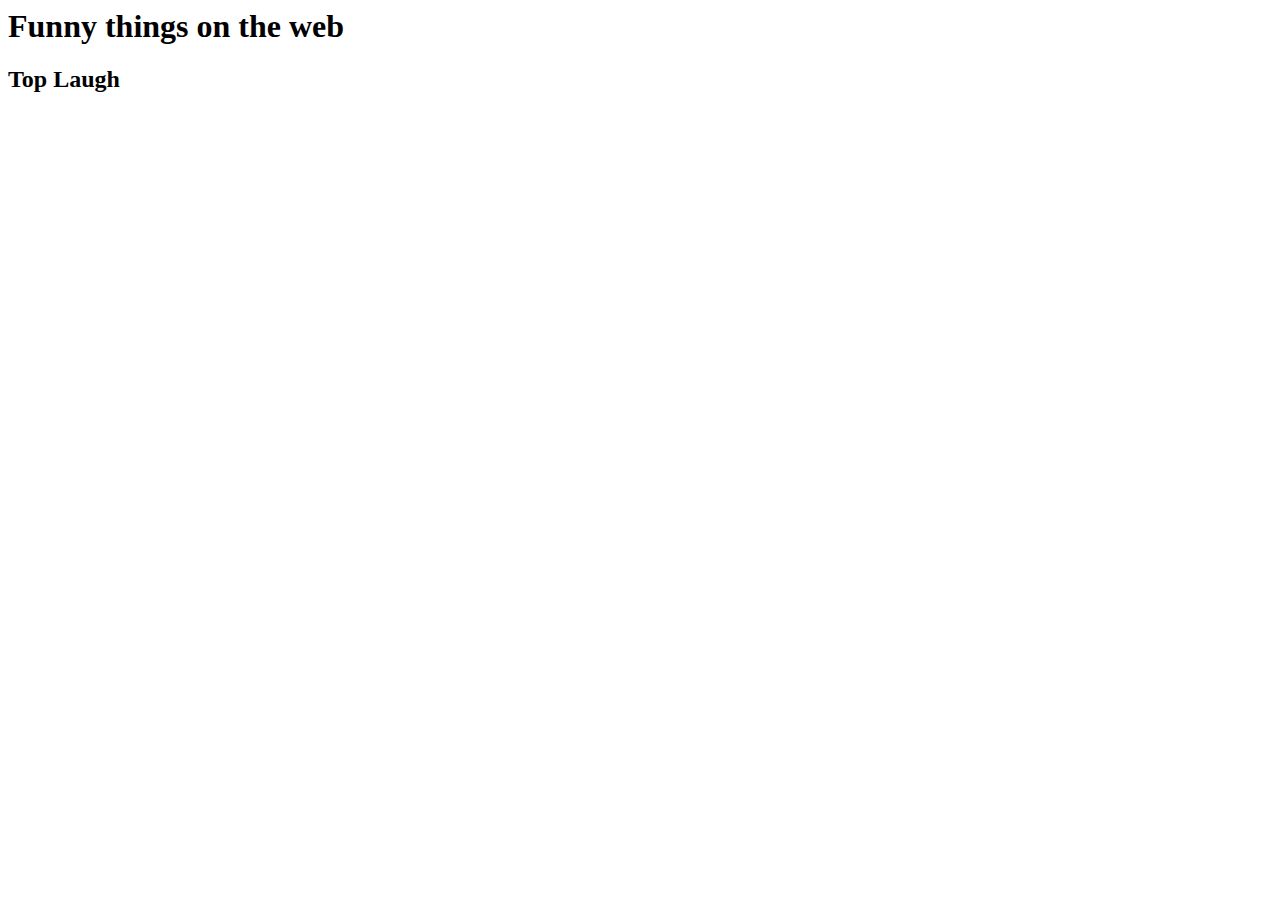
==== amuse.html @ e304c4d6 "Create amuse.html" ====
<!DOCTYPE htm>
<html lang="en">
  <head>
    <meta charset="UTF-8">
    <title>The Internet is Amusing</title>
  </head>
  <body>
    <h1>Funny things on the web</h1>
    <section>
      <h2>Top Laugh</h2>
      <p></p>
    </section>
  </body>
</html>
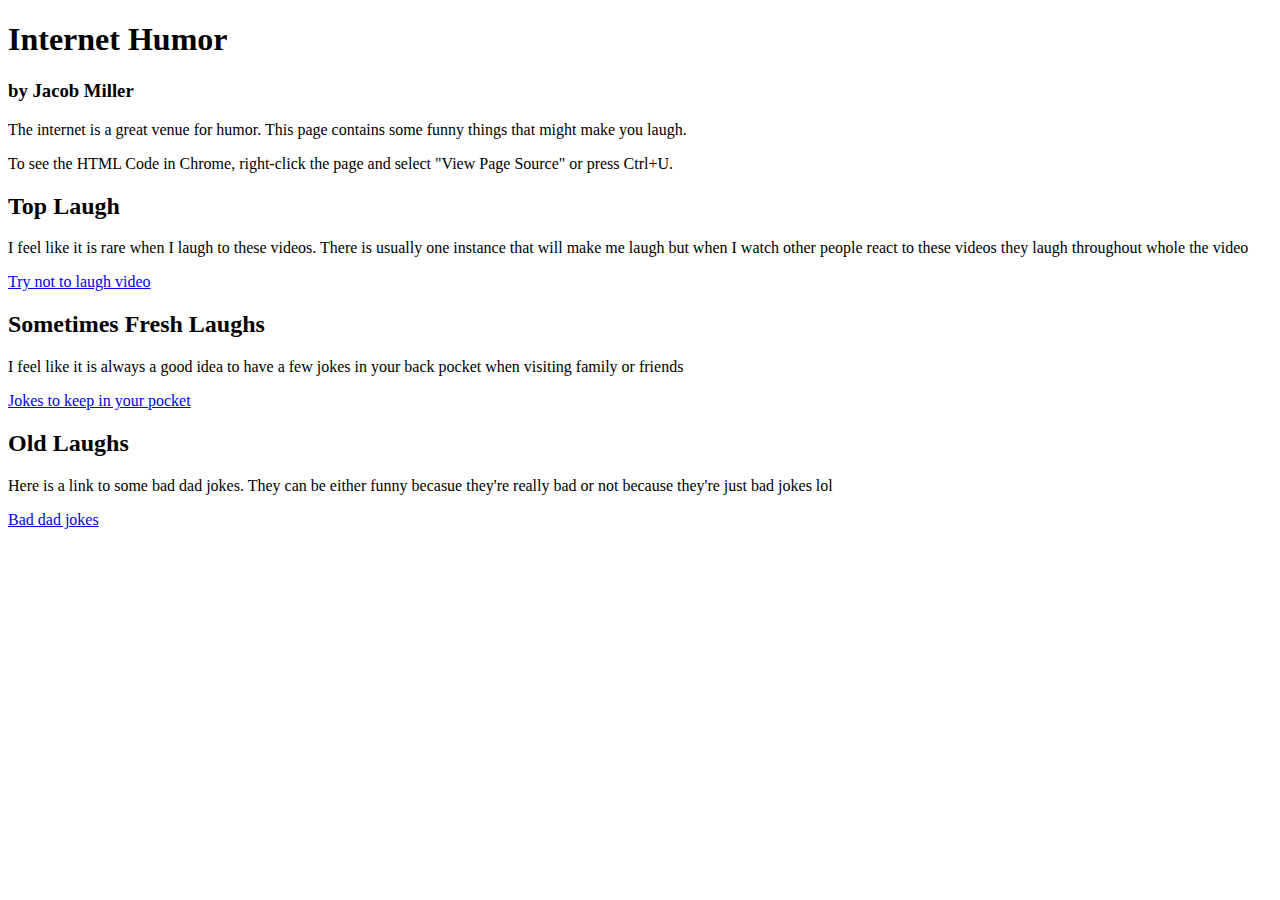
==== commit e997856f: "Update amuse.html" ====
--- a/amuse.html
+++ b/amuse.html
@@ -1,14 +1,25 @@
-<!DOCTYPE htm>
+<!DOCTYPE html>
 <html lang="en">
-  <head>
-    <meta charset="UTF-8">
-    <title>The Internet is Amusing</title>
-  </head>
-  <body>
-    <h1>Funny things on the web</h1>
-    <section>
-      <h2>Top Laugh</h2>
-      <p></p>
-    </section>
-  </body>
+    <head>
+        <meta charset="UTF-8">
+        <title>Amuse Me</title>
+    </head>
+    <body>
+        <h1>Internet Humor</h1>
+        <h3>by Jacob Miller</h3>
+        <p>The internet is a great venue for humor.  This page contains some funny things that might make you laugh.</p>
+        <p>To see the HTML Code in Chrome, right-click the page and select "View Page Source" or press Ctrl+U.</p>
+
+        <h2>Top Laugh</h2>
+        <p>I feel like it is rare when I laugh to these videos. There is usually one instance that will make me laugh but when I watch other people react to these videos they laugh throughout whole the video</p>
+        <a href="https://www.youtube.com/watch?v=268scEdtxYw">Try not to laugh video</a>
+
+        <h2><strong>Sometimes</strong> Fresh Laughs</h2>
+        <p>I feel like it is always a good idea to have a few jokes in your back pocket when visiting family or friends</p>
+        <a href="https://www.skiptomylou.org/funny-jokes/">Jokes to keep in your pocket</a>
+
+        <h2>Old Laughs</h2>
+        <p>Here is a link to some bad dad jokes. They can be either funny becasue they're really bad or not because they're just bad jokes lol</p>
+        <a href="https://laffgaff.com/bad-dad-jokes/">Bad dad jokes</a>
+    </body>
 </html>
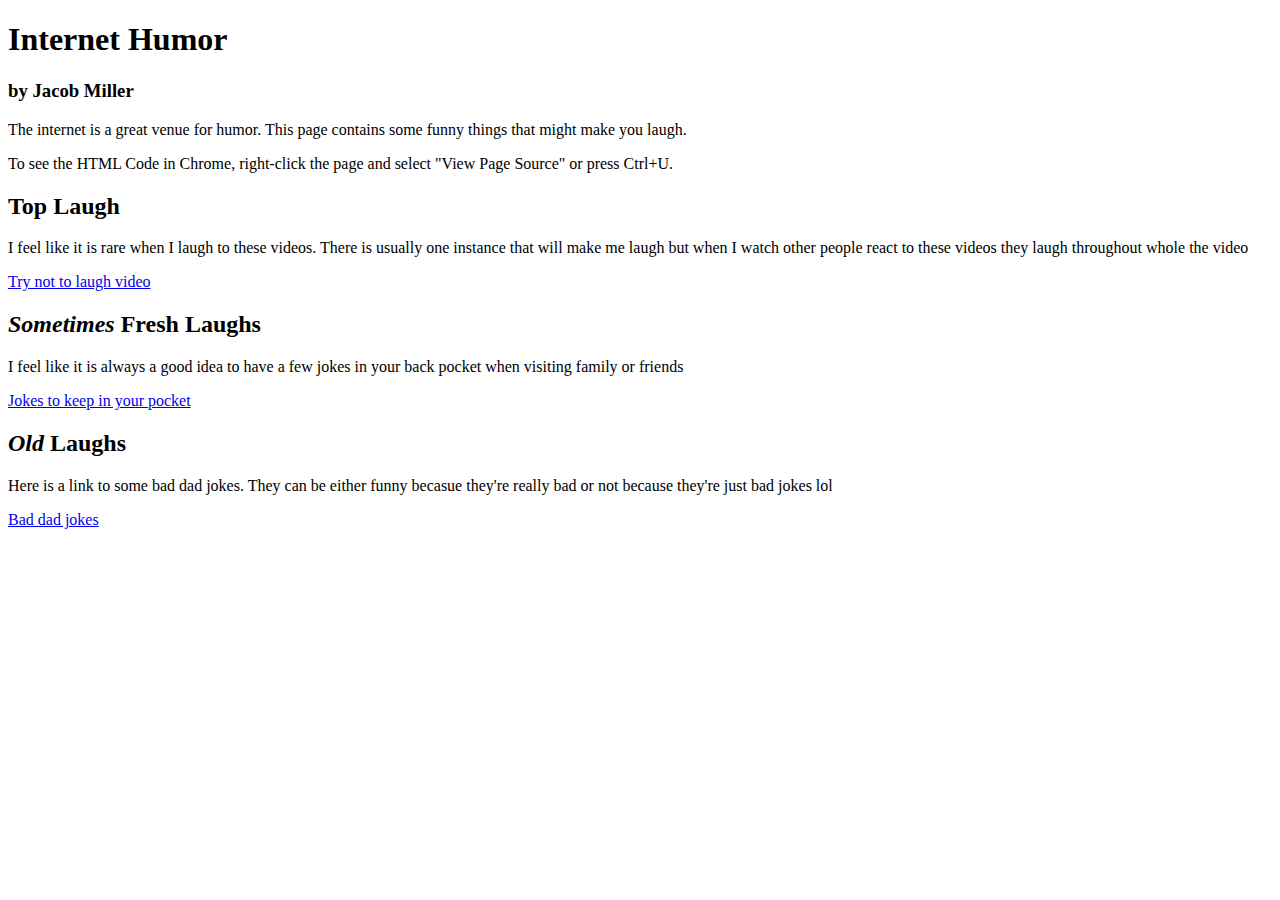
==== commit 3ebae886: "Update amuse.html" ====
--- a/amuse.html
+++ b/amuse.html
@@ -14,11 +14,11 @@
         <p>I feel like it is rare when I laugh to these videos. There is usually one instance that will make me laugh but when I watch other people react to these videos they laugh throughout whole the video</p>
         <a href="https://www.youtube.com/watch?v=268scEdtxYw">Try not to laugh video</a>
 
-        <h2><strong>Sometimes</strong> Fresh Laughs</h2>
+        <h2><em>Sometimes</em> Fresh Laughs</h2>
         <p>I feel like it is always a good idea to have a few jokes in your back pocket when visiting family or friends</p>
         <a href="https://www.skiptomylou.org/funny-jokes/">Jokes to keep in your pocket</a>
 
-        <h2>Old Laughs</h2>
+        <h2><em>Old</em> Laughs</h2>
         <p>Here is a link to some bad dad jokes. They can be either funny becasue they're really bad or not because they're just bad jokes lol</p>
         <a href="https://laffgaff.com/bad-dad-jokes/">Bad dad jokes</a>
     </body>
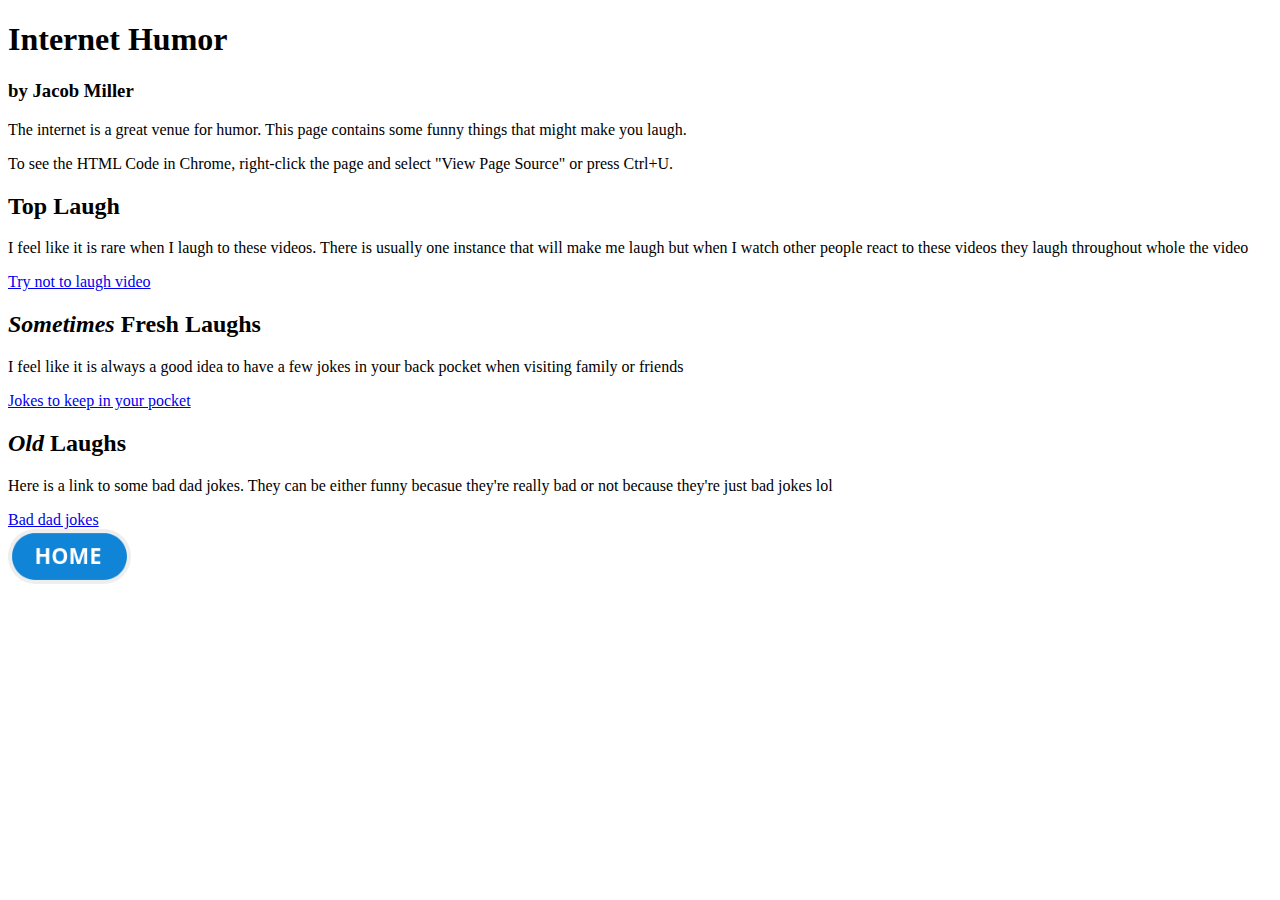
==== commit 69f660ad: "project 5" ====
--- a/amuse.html
+++ b/amuse.html
@@ -21,5 +21,7 @@
         <h2><em>Old</em> Laughs</h2>
         <p>Here is a link to some bad dad jokes. They can be either funny becasue they're really bad or not because they're just bad jokes lol</p>
         <a href="https://laffgaff.com/bad-dad-jokes/">Bad dad jokes</a>
+        <br>
+        <a href="index.html"><img height="55" src="images/button_home.png" alt="HOME"></a>
     </body>
 </html>
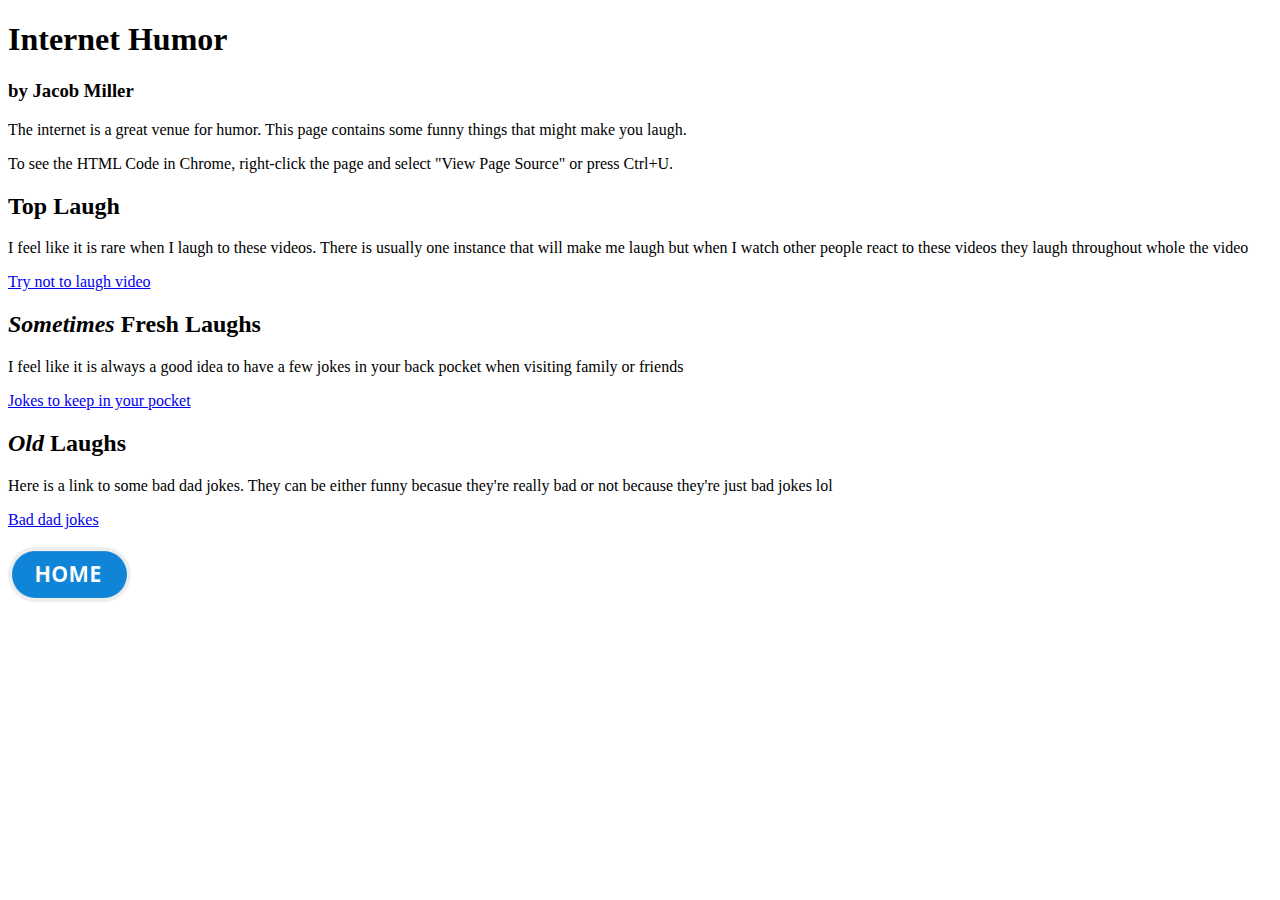
==== commit 2e0f104f: "project 5.2" ====
--- a/amuse.html
+++ b/amuse.html
@@ -21,7 +21,7 @@
         <h2><em>Old</em> Laughs</h2>
         <p>Here is a link to some bad dad jokes. They can be either funny becasue they're really bad or not because they're just bad jokes lol</p>
         <a href="https://laffgaff.com/bad-dad-jokes/">Bad dad jokes</a>
-        <br>
+        <br><br>
         <a href="index.html"><img height="55" src="images/button_home.png" alt="HOME"></a>
     </body>
 </html>
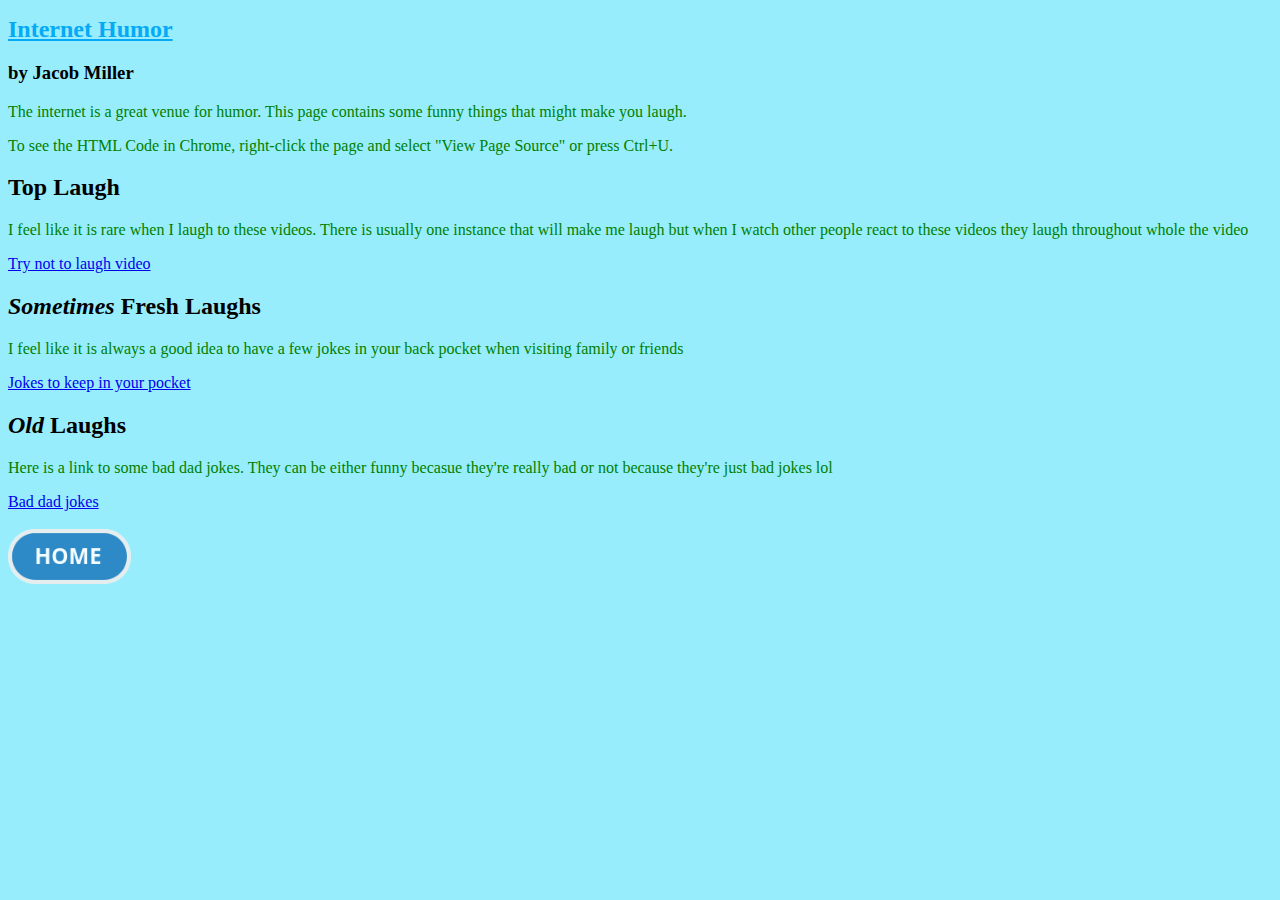
==== commit 026fd069: "Project 7 Last update" ====
--- a/amuse.html
+++ b/amuse.html
@@ -1,6 +1,7 @@
 <!DOCTYPE html>
 <html lang="en">
     <head>
+        <link rel="stylesheet" type="text/css" href="main.css"/>
         <meta charset="UTF-8">
         <title>Amuse Me</title>
     </head>
--- a/main.css
+++ b/main.css
@@ -0,0 +1,25 @@
+body {
+	background-color: #98edfc;
+}
+
+img {
+	max-width:100%;
+	border-radius: 8px;
+	opacity: 0.9;
+	filter: grayscale(20%);
+}
+
+h1 {
+	text-decoration: underline;
+	font-weight: bold;
+	font-size: 24px;
+	color: #05aaf7
+}
+
+p {
+    color: green
+}
+
+ul {
+    color: darkgoldenrod
+}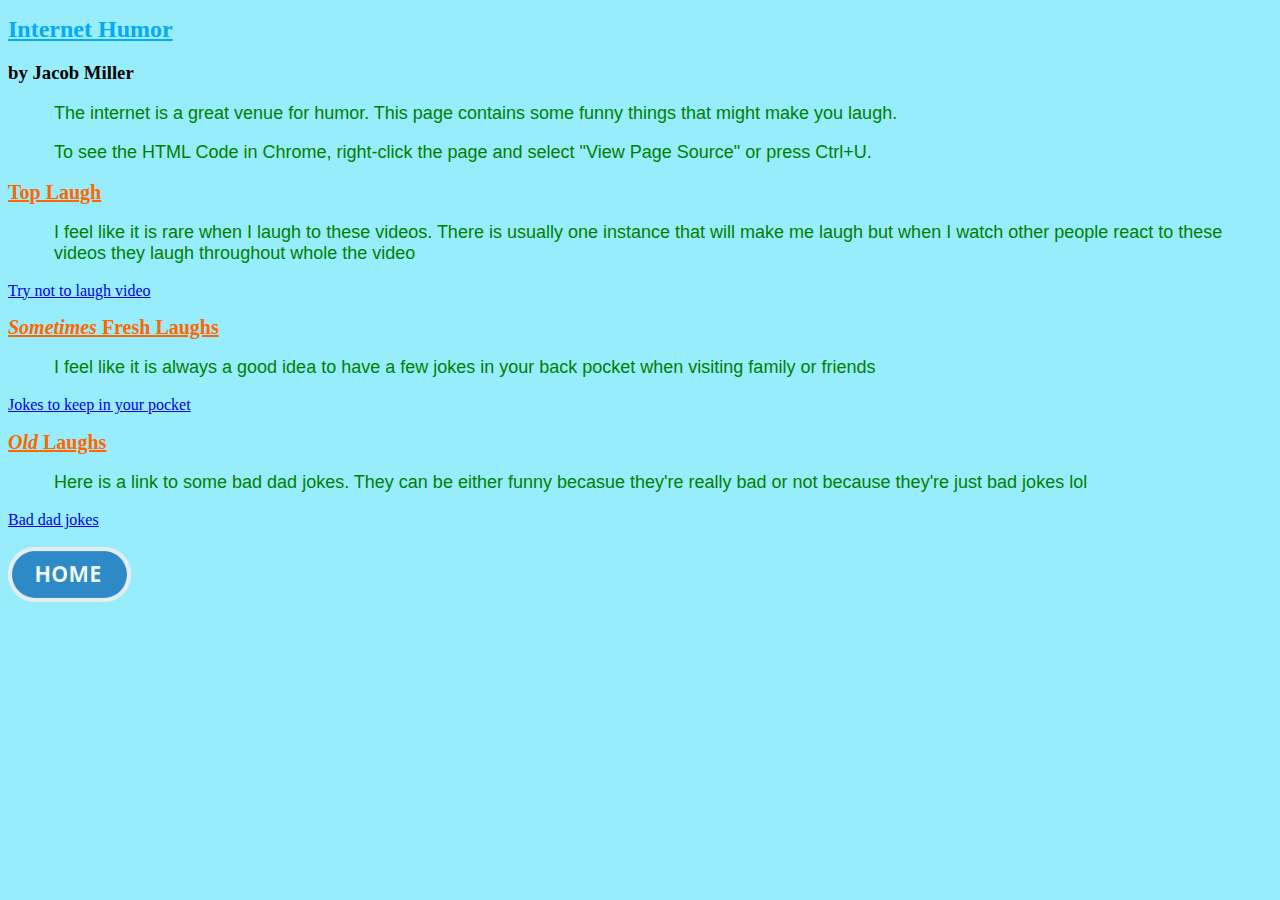
==== commit 3594ab19: "project 7 update" ====
--- a/amuse.html
+++ b/amuse.html
@@ -1,7 +1,7 @@
 <!DOCTYPE html>
 <html lang="en">
     <head>
-        <link rel="stylesheet" type="text/css" href="main.css"/>
+        <link rel="stylesheet" href="css/main.css"/>
         <meta charset="UTF-8">
         <title>Amuse Me</title>
     </head>
--- a/css/main.css
+++ b/css/main.css
@@ -0,0 +1,43 @@
+body {
+	background-color: #98edfc;
+}
+
+img {
+	max-width:100%;
+	border-radius: 8px;
+	opacity: 0.9;
+	filter: grayscale(20%);
+}
+
+h1 {
+	text-decoration: underline;
+	font-weight: bold;
+	font-size: 24px;
+	color: #05aaf7
+}
+h2 
+{
+	text-decoration: underline;
+	font-weight: italic;
+	font-size: 20px;
+	color: #ff6600
+}
+
+p {
+    font-family: 'Franklin Gothic Medium', 'Arial Narrow', Arial, sans-serif;
+	color: green;
+	font-size: large;
+	padding-left: 46px;
+}
+
+ul 
+{
+    color: darkgoldenrod;
+}
+li
+{
+    display: inline;
+    margin-left: 3vw;
+    margin-right: 3vw;
+}
+
